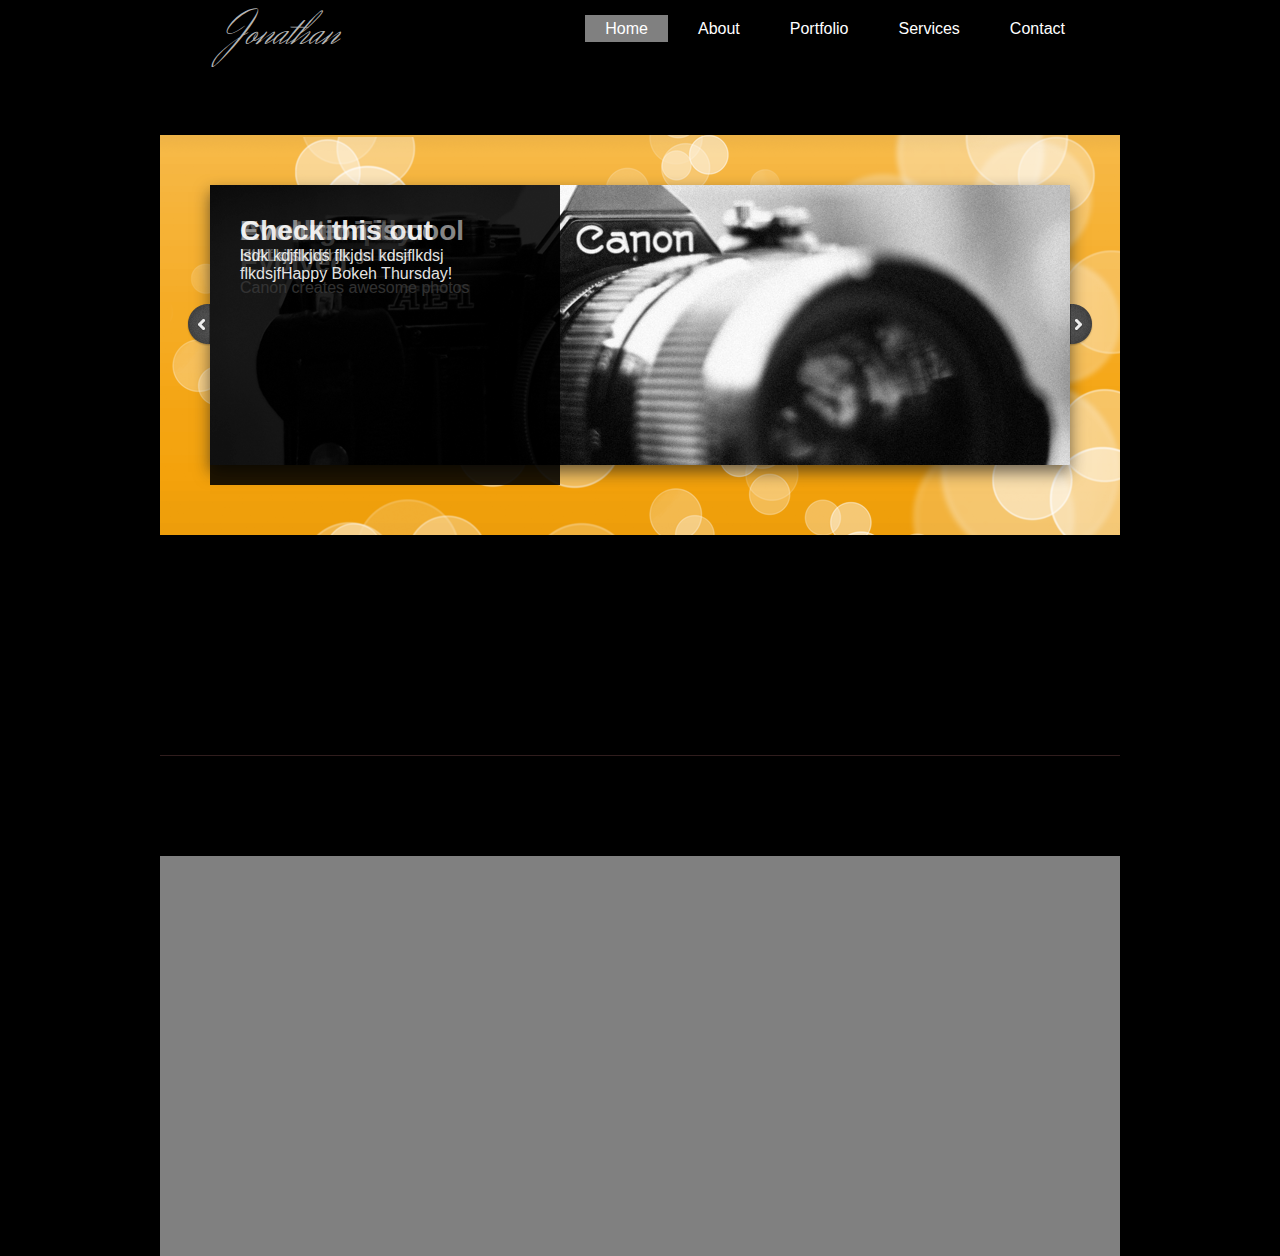
==== index.html @ 9132916b "initial commit -adding files" ====
<!DOCTYPE html>
<html lang="en">
  <head>
    <meta charset="utf-8">

    <title>Learning How to Style</title>
    <link href='http://fonts.googleapis.com/css?family=Herr+Von+Muellerhoff' rel='stylesheet' type='text/css'>
    <link rel="stylesheet" href="css/reset.css">
    <link rel="stylesheet" href="css/960.css">
    <link rel="stylesheet" href="css/style.css">
    <script type="text/javascript" src="http://code.jquery.com/jquery-1.7.2.js"></script>
    <script type="text/javascript" src="http://slidesjs.com/examples/images-with-captions/js/slides.min.jquery.js"></script>
    <script type="text/javascript" src="js/slideshow.js"></script>
  </head>



  <body id="site_container">

  <div class="main container_12">



      <div class="header clearfix">
        <div class="header_inner clearfix">
          <div class="logo floatL">
            Jonathan
          </div>
          <div class="links_wrapper floatR">
            <ul class="links">
              <li><a href="#" class="active">Home</a></li>
              <li><a href="#">About</a></li>
              <li><a href="#">Portfolio</a></li>
              <li><a href="#">Services</a></li>
              <li><a href="#">Contact</a></li>
            </ul>
          </div>
        </div>
      </div>



      <div class="content clearfix">
        <div class="top_content">
          <div class="banner container_12 grid_11">
            <div id="slides" >

              <div class="slides_container_wrapper">
                  <div class="slides_container" style="height:400px">
                      <div>
                          <img src="img/camera.jpg">
                          <div class="slide_info_container" >
                            <div class="slide_info">
                              <h2> Photography. Evolved. </h2>
                              <p >Canon creates awesome photos</p>
                            </div>
                          </div>
                      </div>

                      <div>
                        <img src="img/banner1.jpg" >
                           <div class="slide_info_container" >
                            <div class="slide_info">
                              <h2> Another Title </h2>
                              <p > Stuff and words go here</p>
                            </div>
                          </div>
                      </div>

                      <div>
                        <img src="img/anna.jpg" >
                            <div class="slide_info_container" >
                            <div class="slide_info">
                              <h2> Evolution is cool </h2>
                              <p > HIALkjfsldkjfl j!</p>
                            </div>
                          </div>
                       </div>

                       <div>
                         <img src="img/great_old_oak_large.jpg">
                         <div class="slide_info_container" >
                            <div class="slide_info">
                              <h2>Check this out </h2>
                              <p > lsdk kdjflkjds flkjdsl kdsjflkdsj flkdsjfHappy Bokeh Thursday!</p>
                            </div>
                         </div>
                        </div>

                </div> <!-- end slides_container -->

              </div> <!-- end slides_container_wrapper -->


              <a href="#" class="prev"><img src="img/arrow-prev.png" width="24" height="43" alt="Arrow Prev"></a>
              <a href="#" class="next"><img src="img/arrow-next.png" width="24" height="43" alt="Arrow Next"></a>
            </div> <!-- end slides -->
         </div>
      </div> <!-- end top_content -->


      <div class="middle_content">
        <div class="top_pictures_container">

        </div>
        <div class="bottom_social_container">
        </div>

      </div>

      <div class="footer">
      </div>







  </div>



  </body>
</html>
---- css/960.css ----
/*
  960 Grid System ~ Core CSS.
  Learn more ~ http://960.gs/

  Licensed under GPL and MIT.
*/

/*
  Forces backgrounds to span full width,
  even if there is horizontal scrolling.
  Increase this if your layout is wider.

  Note: IE6 works fine without this fix.
*/

body {
  min-width: 960px;
}

/* `Container
----------------------------------------------------------------------------------------------------*/

.container_12,
.container_16 {
  margin-left: auto;
  margin-right: auto;
  width: 960px;
}

/* `Grid >> Global
----------------------------------------------------------------------------------------------------*/

.grid_1,
.grid_2,
.grid_3,
.grid_4,
.grid_5,
.grid_6,
.grid_7,
.grid_8,
.grid_9,
.grid_10,
.grid_11,
.grid_12,
.grid_13,
.grid_14,
.grid_15,
.grid_16 {
  display: inline;
  float: left;
  margin-left: 10px;
  margin-right: 10px;
}

.push_1, .pull_1,
.push_2, .pull_2,
.push_3, .pull_3,
.push_4, .pull_4,
.push_5, .pull_5,
.push_6, .pull_6,
.push_7, .pull_7,
.push_8, .pull_8,
.push_9, .pull_9,
.push_10, .pull_10,
.push_11, .pull_11,
.push_12, .pull_12,
.push_13, .pull_13,
.push_14, .pull_14,
.push_15, .pull_15 {
  position: relative;
}

.container_12 .grid_3,
.container_16 .grid_4 {
  width: 220px;
}

.container_12 .grid_6,
.container_16 .grid_8 {
  width: 460px;
}

.container_12 .grid_9,
.container_16 .grid_12 {
  width: 700px;
}

.container_12 .grid_12,
.container_16 .grid_16 {
  width: 940px;
}

/* `Grid >> Children (Alpha ~ First, Omega ~ Last)
----------------------------------------------------------------------------------------------------*/

.alpha {
  margin-left: 0;
}

.omega {
  margin-right: 0;
}

/* `Grid >> 12 Columns
----------------------------------------------------------------------------------------------------*/

.container_12 .grid_1 {
  width: 60px;
}

.container_12 .grid_2 {
  width: 140px;
}

.container_12 .grid_4 {
  width: 300px;
}

.container_12 .grid_5 {
  width: 380px;
}

.container_12 .grid_7 {
  width: 540px;
}

.container_12 .grid_8 {
  width: 620px;
}

.container_12 .grid_10 {
  width: 780px;
}

.container_12 .grid_11 {
  width: 860px;
}

/* `Grid >> 16 Columns
----------------------------------------------------------------------------------------------------*/

.container_16 .grid_1 {
  width: 40px;
}

.container_16 .grid_2 {
  width: 100px;
}

.container_16 .grid_3 {
  width: 160px;
}

.container_16 .grid_5 {
  width: 280px;
}

.container_16 .grid_6 {
  width: 340px;
}

.container_16 .grid_7 {
  width: 400px;
}

.container_16 .grid_9 {
  width: 520px;
}

.container_16 .grid_10 {
  width: 580px;
}

.container_16 .grid_11 {
  width: 640px;
}

.container_16 .grid_13 {
  width: 760px;
}

.container_16 .grid_14 {
  width: 820px;
}

.container_16 .grid_15 {
  width: 880px;
}

/* `Prefix Extra Space >> Global
----------------------------------------------------------------------------------------------------*/

.container_12 .prefix_3,
.container_16 .prefix_4 {
  padding-left: 240px;
}

.container_12 .prefix_6,
.container_16 .prefix_8 {
  padding-left: 480px;
}

.container_12 .prefix_9,
.container_16 .prefix_12 {
  padding-left: 720px;
}

/* `Prefix Extra Space >> 12 Columns
----------------------------------------------------------------------------------------------------*/

.container_12 .prefix_1 {
  padding-left: 80px;
}

.container_12 .prefix_2 {
  padding-left: 160px;
}

.container_12 .prefix_4 {
  padding-left: 320px;
}

.container_12 .prefix_5 {
  padding-left: 400px;
}

.container_12 .prefix_7 {
  padding-left: 560px;
}

.container_12 .prefix_8 {
  padding-left: 640px;
}

.container_12 .prefix_10 {
  padding-left: 800px;
}

.container_12 .prefix_11 {
  padding-left: 880px;
}

/* `Prefix Extra Space >> 16 Columns
----------------------------------------------------------------------------------------------------*/

.container_16 .prefix_1 {
  padding-left: 60px;
}

.container_16 .prefix_2 {
  padding-left: 120px;
}

.container_16 .prefix_3 {
  padding-left: 180px;
}

.container_16 .prefix_5 {
  padding-left: 300px;
}

.container_16 .prefix_6 {
  padding-left: 360px;
}

.container_16 .prefix_7 {
  padding-left: 420px;
}

.container_16 .prefix_9 {
  padding-left: 540px;
}

.container_16 .prefix_10 {
  padding-left: 600px;
}

.container_16 .prefix_11 {
  padding-left: 660px;
}

.container_16 .prefix_13 {
  padding-left: 780px;
}

.container_16 .prefix_14 {
  padding-left: 840px;
}

.container_16 .prefix_15 {
  padding-left: 900px;
}

/* `Suffix Extra Space >> Global
----------------------------------------------------------------------------------------------------*/

.container_12 .suffix_3,
.container_16 .suffix_4 {
  padding-right: 240px;
}

.container_12 .suffix_6,
.container_16 .suffix_8 {
  padding-right: 480px;
}

.container_12 .suffix_9,
.container_16 .suffix_12 {
  padding-right: 720px;
}

/* `Suffix Extra Space >> 12 Columns
----------------------------------------------------------------------------------------------------*/

.container_12 .suffix_1 {
  padding-right: 80px;
}

.container_12 .suffix_2 {
  padding-right: 160px;
}

.container_12 .suffix_4 {
  padding-right: 320px;
}

.container_12 .suffix_5 {
  padding-right: 400px;
}

.container_12 .suffix_7 {
  padding-right: 560px;
}

.container_12 .suffix_8 {
  padding-right: 640px;
}

.container_12 .suffix_10 {
  padding-right: 800px;
}

.container_12 .suffix_11 {
  padding-right: 880px;
}

/* `Suffix Extra Space >> 16 Columns
----------------------------------------------------------------------------------------------------*/

.container_16 .suffix_1 {
  padding-right: 60px;
}

.container_16 .suffix_2 {
  padding-right: 120px;
}

.container_16 .suffix_3 {
  padding-right: 180px;
}

.container_16 .suffix_5 {
  padding-right: 300px;
}

.container_16 .suffix_6 {
  padding-right: 360px;
}

.container_16 .suffix_7 {
  padding-right: 420px;
}

.container_16 .suffix_9 {
  padding-right: 540px;
}

.container_16 .suffix_10 {
  padding-right: 600px;
}

.container_16 .suffix_11 {
  padding-right: 660px;
}

.container_16 .suffix_13 {
  padding-right: 780px;
}

.container_16 .suffix_14 {
  padding-right: 840px;
}

.container_16 .suffix_15 {
  padding-right: 900px;
}

/* `Push Space >> Global
----------------------------------------------------------------------------------------------------*/

.container_12 .push_3,
.container_16 .push_4 {
  left: 240px;
}

.container_12 .push_6,
.container_16 .push_8 {
  left: 480px;
}

.container_12 .push_9,
.container_16 .push_12 {
  left: 720px;
}

/* `Push Space >> 12 Columns
----------------------------------------------------------------------------------------------------*/

.container_12 .push_1 {
  left: 80px;
}

.container_12 .push_2 {
  left: 160px;
}

.container_12 .push_4 {
  left: 320px;
}

.container_12 .push_5 {
  left: 400px;
}

.container_12 .push_7 {
  left: 560px;
}

.container_12 .push_8 {
  left: 640px;
}

.container_12 .push_10 {
  left: 800px;
}

.container_12 .push_11 {
  left: 880px;
}

/* `Push Space >> 16 Columns
----------------------------------------------------------------------------------------------------*/

.container_16 .push_1 {
  left: 60px;
}

.container_16 .push_2 {
  left: 120px;
}

.container_16 .push_3 {
  left: 180px;
}

.container_16 .push_5 {
  left: 300px;
}

.container_16 .push_6 {
  left: 360px;
}

.container_16 .push_7 {
  left: 420px;
}

.container_16 .push_9 {
  left: 540px;
}

.container_16 .push_10 {
  left: 600px;
}

.container_16 .push_11 {
  left: 660px;
}

.container_16 .push_13 {
  left: 780px;
}

.container_16 .push_14 {
  left: 840px;
}

.container_16 .push_15 {
  left: 900px;
}

/* `Pull Space >> Global
----------------------------------------------------------------------------------------------------*/

.container_12 .pull_3,
.container_16 .pull_4 {
  left: -240px;
}

.container_12 .pull_6,
.container_16 .pull_8 {
  left: -480px;
}

.container_12 .pull_9,
.container_16 .pull_12 {
  left: -720px;
}

/* `Pull Space >> 12 Columns
----------------------------------------------------------------------------------------------------*/

.container_12 .pull_1 {
  left: -80px;
}

.container_12 .pull_2 {
  left: -160px;
}

.container_12 .pull_4 {
  left: -320px;
}

.container_12 .pull_5 {
  left: -400px;
}

.container_12 .pull_7 {
  left: -560px;
}

.container_12 .pull_8 {
  left: -640px;
}

.container_12 .pull_10 {
  left: -800px;
}

.container_12 .pull_11 {
  left: -880px;
}

/* `Pull Space >> 16 Columns
----------------------------------------------------------------------------------------------------*/

.container_16 .pull_1 {
  left: -60px;
}

.container_16 .pull_2 {
  left: -120px;
}

.container_16 .pull_3 {
  left: -180px;
}

.container_16 .pull_5 {
  left: -300px;
}

.container_16 .pull_6 {
  left: -360px;
}

.container_16 .pull_7 {
  left: -420px;
}

.container_16 .pull_9 {
  left: -540px;
}

.container_16 .pull_10 {
  left: -600px;
}

.container_16 .pull_11 {
  left: -660px;
}

.container_16 .pull_13 {
  left: -780px;
}

.container_16 .pull_14 {
  left: -840px;
}

.container_16 .pull_15 {
  left: -900px;
}

/* `Clear Floated Elements
----------------------------------------------------------------------------------------------------*/

/* http://sonspring.com/journal/clearing-floats */

.clear {
  clear: both;
  display: block;
  overflow: hidden;
  visibility: hidden;
  width: 0;
  height: 0;
}

/* http://www.yuiblog.com/blog/2010/09/27/clearfix-reloaded-overflowhidden-demystified */

.clearfix:before,
.clearfix:after,
.container_12:before,
.container_12:after,
.container_16:before,
.container_16:after {
  content: '.';
  display: block;
  overflow: hidden;
  visibility: hidden;
  font-size: 0;
  line-height: 0;
  width: 0;
  height: 0;
}

.clearfix:after,
.container_12:after,
.container_16:after {
  clear: both;
}

/*
  The following zoom:1 rule is specifically for IE6 + IE7.
  Move to separate stylesheet if invalid CSS is a problem.
*/

.clearfix,
.container_12,
.container_16 {
  zoom: 1;
}
---- css/style.css ----
/*==========================================================================
 * GLOBAL STYLING
 * ========================================================================*/

a {
  text-decoration:none;
  color:white;
}

body {
  background: black;
  color: white;
  font-size: 16px;
  font-family:Arial,Helvetica,sans-serif;
}
.floatL{
  float:left;
}

.floatR{
  float:right;
}

.clear{
  clear:both;
}


.clearfix:after {
	content: ".";
	display: block;
	clear: both;
	visibility: hidden;
	line-height: 0;
	height: 0;
}


.clearfix {
	display: block;
}

* html .clearfix {
	height: 1%;
}

h1 {
  font-size: 2em;
}

h2 {
  font-size: 1.75em;
}



/* ==============================================================
 *   Body styling
 *   ============================================================*/

.main {
  background:url(../img/yellow-bubbles.png) 0 60px no-repeat;
  height:100%;
  /* border: solid white 2px; */
}

/* ==============================================================
 *   HEADER styling
 *   ============================================================*/

.header{
  background: black;
  height: 135px; /*header height is fixed */
  width: 100%;
}

.header .header_inner{
  padding: 0 30px;
}

.logo {
  padding: 0 0 0 36px;
  font-family: 'Herr Von Muellerhoff', cursive;
  color: #B4B4B4;
  font-size: 48px;
}

.links_wrapper{
  padding: 20px 0 0 0;

}

.header ul.links li{
  float:left;

}

.header ul.links li a{
  padding: 5px 20px;
  margin: 0 5px;
}

.header ul.links li a:hover, .header ul.links li a:focus{
  background: grey;
}



.links a.active{
  background: grey;
}




/* ==============================================================
 *   main content layout styling
 *   ============================================================*/

.top_content{
  height: 350px;

}
.banner {
  height: 300px;
  margin:50px auto;
  float:none;
  display:block;
}


.middle_content{
  /*border: solid white 1px;*/
}

.middle_content .top_pictures_container{
  height:220px;
  border-bottom: solid #301D1D 1px;
  background: black;
}
.middle_content .bottom_social_container{
  height: 100px;
  background: black;

}

.footer {
  height: 400px;
  background: grey;
}



/* ==================================================================
 * Slides
 * =================================================================*/

#slides{
  position:relative;
}

.slides_container_wrapper{
  height: 280px;
  background: black;
  overflow:hidden;
  -moz-box-shadow: 0 7px 15px 0 rgba(27, 27, 27, 0.63);
  -webkit-box-shadow: 0 7px 15px 0 rgba(27, 27, 27, 0.63);
  box-shadow: 0 7px 15px 0 rgba(27, 27, 27, 0.63);

}
.slides_container{
}

.pager li, .pagination li {
  float:left;
  padding: 5px;

}
.slide_info_container {
  position:absolute;
  top:0;
  left: 0;
  z-index:5;
  height:300px;
  width: 350px;
  background: rgba(0,0,0,0.4);


}
.slide_info {
  padding: 30px;
  color: rgba(255,255,255,0.9);
}

.pagination {
  margin: 10px 0 0 0;
  float:right;
}

.pagination a {
  color: darkgrey;
}

.pagination .current a{
  color: black;
}

#slides .next {
  position: absolute;
  right:-24px;
  top: 118px;

}

#slides .prev {
  position: absolute;
  left: -24px;
  top: 118px;
}
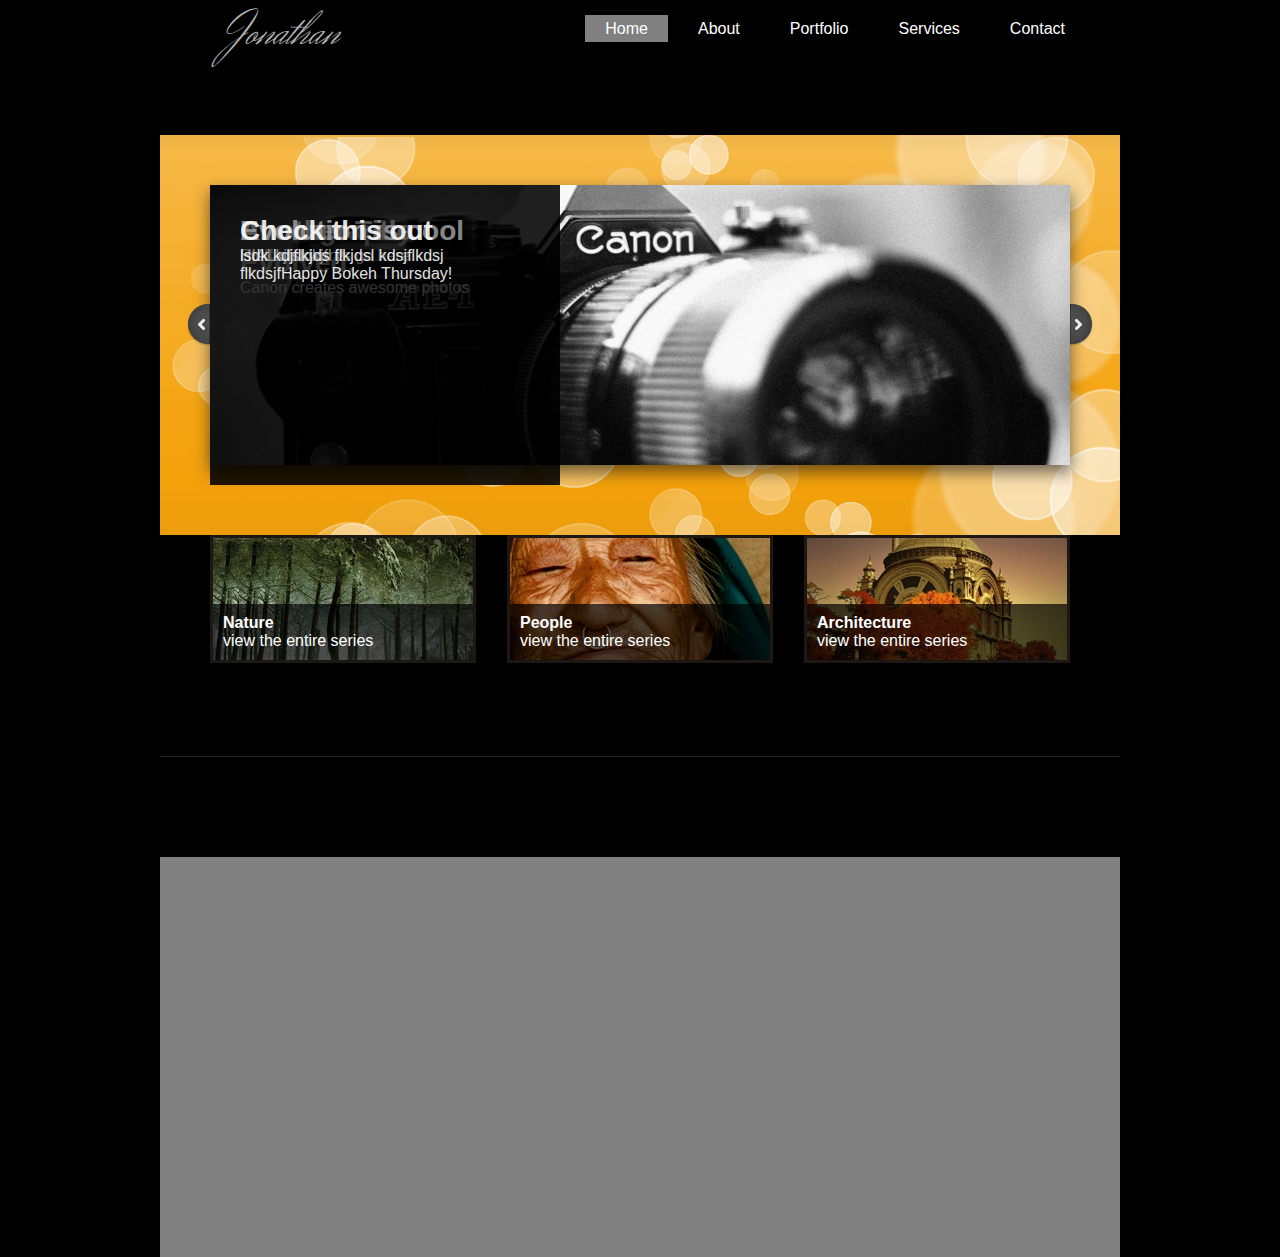
==== commit f6a7a533: "styling changes" ====
--- a/index.html
+++ b/index.html
@@ -28,11 +28,11 @@
           </div>
           <div class="links_wrapper floatR">
             <ul class="links">
-              <li><a href="#" class="active">Home</a></li>
-              <li><a href="#">About</a></li>
-              <li><a href="#">Portfolio</a></li>
-              <li><a href="#">Services</a></li>
-              <li><a href="#">Contact</a></li>
+              <li><a href="#" class="active" title="Home">Home</a></li>
+              <li><a href="#" title="About me">About</a></li>
+              <li><a href="#" title="View my portfolio">Portfolio</a></li>
+              <li><a href="#" title="Hire me">Services</a></li>
+              <li><a href="#" title="Contact me">Contact</a></li>
             </ul>
           </div>
         </div>
@@ -100,10 +100,45 @@
 
 
       <div class="middle_content">
-        <div class="top_pictures_container">
+        <div class="top_pictures_container container_12 grid_11 clearfix">
+          <div class="medium_picture">
+            <a href="#">
+              <img src="img/nature.jpg">
+              <div class="picture_desc">
+                <h3> Nature </h3>
+                <p> view the entire series </p>
+              </div>
+            </a>
+          </div>
 
-        </div>
+          <div class="medium_picture margin_left">
+            <a href="#">
+              <img src="img/man.jpg">
+              <div class="picture_desc">
+                <h3> People </h3>
+                <p> view the entire series </p>
+              </div>
+            </a>
+          </div>
+
+
+          <div class="medium_picture margin_left">
+            <a href="#">
+              <img src="img/temple.jpg">
+              <div class="picture_desc">
+                <h3> Architecture </h3>
+                <p> view the entire series </p>
+              </div>
+            </a>
+          </div>
+
+        </div> <!-- end top_pictures_container -->
+        <div class="break"></div>
+
         <div class="bottom_social_container">
+          <div class="twitter_logo">
+          </div>
+
         </div>
 
       </div>
@@ -115,8 +150,6 @@
 
 
 
-
-
   </div>
 
 
--- a/css/style.css
+++ b/css/style.css
@@ -19,6 +19,12 @@
 
 .floatR{
   float:right;
+}
+
+.break{
+  height:1px;
+  border-bottom: solid #301D1D 1px;
+  overflow:hidden;
 }
 
 .clear{
@@ -126,22 +132,6 @@
   margin:50px auto;
   float:none;
   display:block;
-}
-
-
-.middle_content{
-  /*border: solid white 1px;*/
-}
-
-.middle_content .top_pictures_container{
-  height:220px;
-  border-bottom: solid #301D1D 1px;
-  background: black;
-}
-.middle_content .bottom_social_container{
-  height: 100px;
-  background: black;
-
 }
 
 .footer {
@@ -217,3 +207,46 @@
   left: -24px;
   top: 118px;
 }
+
+
+/* =====================================================
+ * middle content pictures styling
+ * ====================================================*/
+
+.middle_content{
+  /*border: solid white 1px;*/
+  background: black;
+}
+
+.middle_content .top_pictures_container{
+  height:220px;
+  float:none;
+  margin: 0 auto;
+}
+.middle_content .bottom_social_container{
+  height: 100px;
+
+}
+
+
+
+
+.middle_content .medium_picture{
+  float: left;
+  width: 260px;
+  overflow: hidden;
+  border: solid #1d1814 3px;
+  position:relative;
+}
+
+.middle_content .medium_picture.margin_left{
+  margin-left: 31px;
+}
+
+.middle_content .medium_picture .picture_desc{
+  position:absolute;
+  padding: 10px;
+  bottom: 0;
+  width: 100%;
+  background: rgba(0,0,0,0.7);
+}
